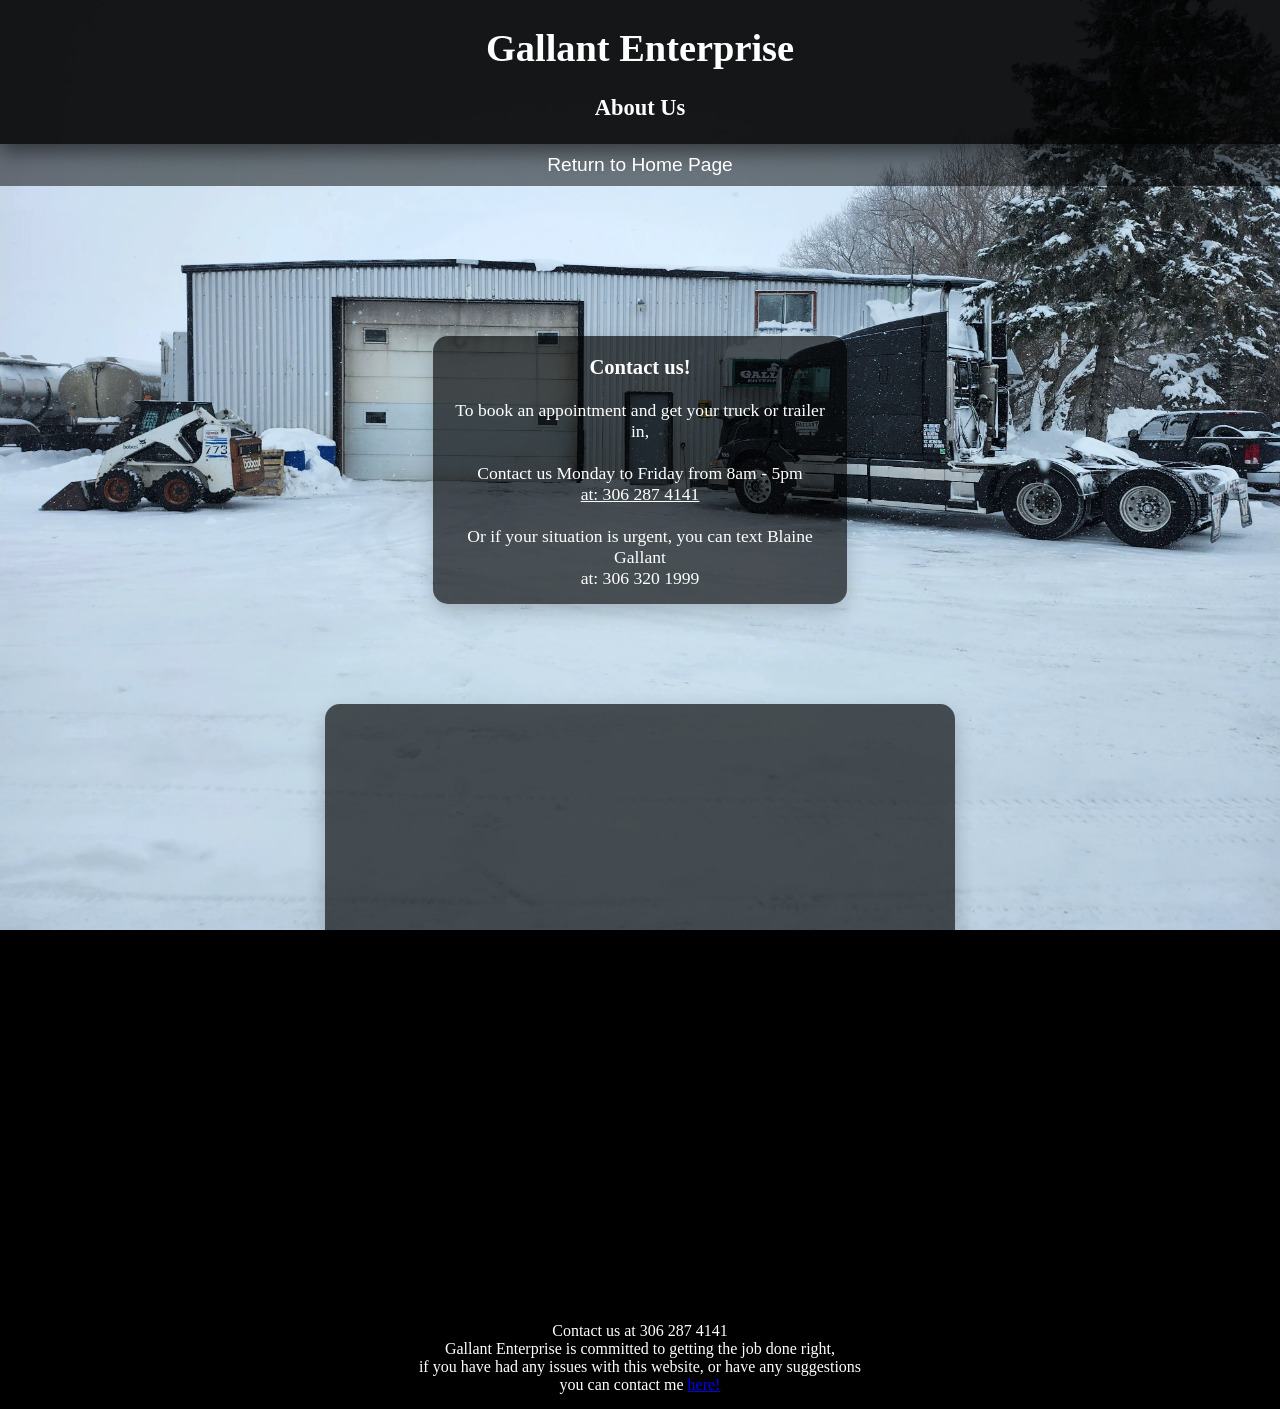
==== files/about_us.html @ bd9a4882 "Merge pull request #6 from Spartan7300/Update Update HOTFIX for Icons on Subpages & iframe Google Ma" ====
<!DOCTYPE html>
<html lang="en">
<head>
<meta name="viewport" content="width=device-width, initial-scale=1.0">
<link rel="stylesheet" type="text/css" href="css/about_us.css">
<link rel="icon" href="css/Design/logo.ico" type="image/x-icon">
<title>About Us - Gallant Enterprise</title>
<meta charset="utf-8">
</head>
<body>

<!--Main Title-->
<div class="main-title">
<h1>Gallant Enterprise</h1>
<h3>About Us</h3>
</div>


<!--Nav Buttons-->
<nav>
    <button onclick="window.history.back()">Return to Home Page</button>
</nav>


<!--Contact Us-->
<div class="main-text">
<h3>Contact us!</h3>
To book an appointment and get your truck or trailer in,<br>
<br>
Contact us Monday to Friday from 8am - 5pm<br>
<u>at: 306 287 4141</u><br>
<br>
Or if your situation is urgent, you can text Blaine Gallant<br>
at: 306 320 1999
</div>

<!--Embedded Google Maps--> 
<div class="Google-Maps-Embed">
<iframe src="https://www.google.com/maps/embed?pb=!1m18!1m12!1m3!1d2443.9940085523212!2d-104.38957888795542!3d52.
28304485362948!2m3!1f0!2f0!3f0!3m2!1i1024!2i768!4f13.1!3m3!1m2!1s0x5302c1c628c0069d%3A0x5e85351c79a49aae!2sGallant
%20Enterprises%20Ltd!5e1!3m2!1sen!2suk!4v1773704613934!5m2!1sen!2suk"
width="600" height="450" style="border:0;" allowfullscreen="" loading="lazy" referrerpolicy="no-referrer-when-downgrade"></iframe>
</div>

<!--Footer-->
<footer>
<br>
Contact us at 306 287 4141 <br>
Gallant Enterprise is committed to getting the job done right, <br>
if you have had any issues with this website, or have any suggestions <br>
you can contact me <a href="mailto:gallant_enterprise.sturdily185@passfwd.com">here!</a>
</footer>

</body>
</html>
---- files/css/about_us.css ----
.main-title {
  width: 100%;
  position: fixed, center;
  top: 0;
  color: white;
  background: rgba(0, 0, 0, 0.9);
  padding: 0px;
  margin: 0px auto; 
  border-radius: 0px;
  box-shadow: 0 8px 20px rgba(0, 0, 0, 0.5);
  text-align: center;
  font-size: 120%;
 }
 
 body {
  background-image: url("Design/about_us.webp");
  background-color: #000000;
  background-size: cover;       
  background-position: center;   
  background-repeat: no-repeat;
  background-attachment: fixed;

  min-height: 100vh;
  margin: 0px auto;
  display: flex;
  flex-direction: column;
 }

 nav {
  display: flex;
  width: 100%;
 }

 nav button {
  flex: 1;                 
  padding: 10px 0;       
  font-size: 18px;
  background-color: rgba(0, 0, 0, 0.5);
  color: white;
  border: none;
  cursor: pointer;
  font-size: 120%;
 }

 nav button:hover {
  background: radial-gradient(circle, rgba(0,0,0,0) -30%, rgba(0,0,0,0.5) 100%);
  text-shadow: 1px 1px 3px rgba(0,0,0,1);
 }

 .main-text {
  width: 30%;
  min-width: 300px;
  background: rgba(0, 0, 0, 0.65);
  color: white;
  padding: 15px;
  padding-top: 0px;
  margin: 50px auto; 
  margin-top: 150px;
  border-radius: 15px;
  box-shadow: 0 8px 20px rgba(0, 0, 0, 0.2);
  max-width: 600px;
  text-align: center;
  font-size: 110%;
 }

 .main-text button {
  background-color: #000000;
  color: #ffffff;
  border: none;
  border-radius: 999px; 
  padding: 1px 15px;
  font-size: 13px;
  font-weight: 500;
  cursor: pointer;
  margin-top: 10px
 }

 .main-text button:hover {
  background-color: #3a3a3c;
 }

.Google-Maps-Embed {
  min-width: 300px;
  width: 50%;
  background: rgba(0, 0, 0, 0.65);
  color: white;
  padding: 15px;
  margin: 50px auto; 
  margin-top: 50px;
  margin-bottom: 150px;
  border-radius: 15px;
  box-shadow: 0 8px 20px rgba(0, 0, 0, 0.2);
  max-width: 600px;
  text-align: center;
  font-size: 110%;
 }

.Google-Maps-Embed iframe {
  width: 100%;
  height: 400px;
  border: 0;
}


 footer {
  margin-top: auto;
  color: white;
  background: rgba(0, 0, 0, 0.8);
  padding: 15px;
  border-radius: 0px;
  text-align: center;
}
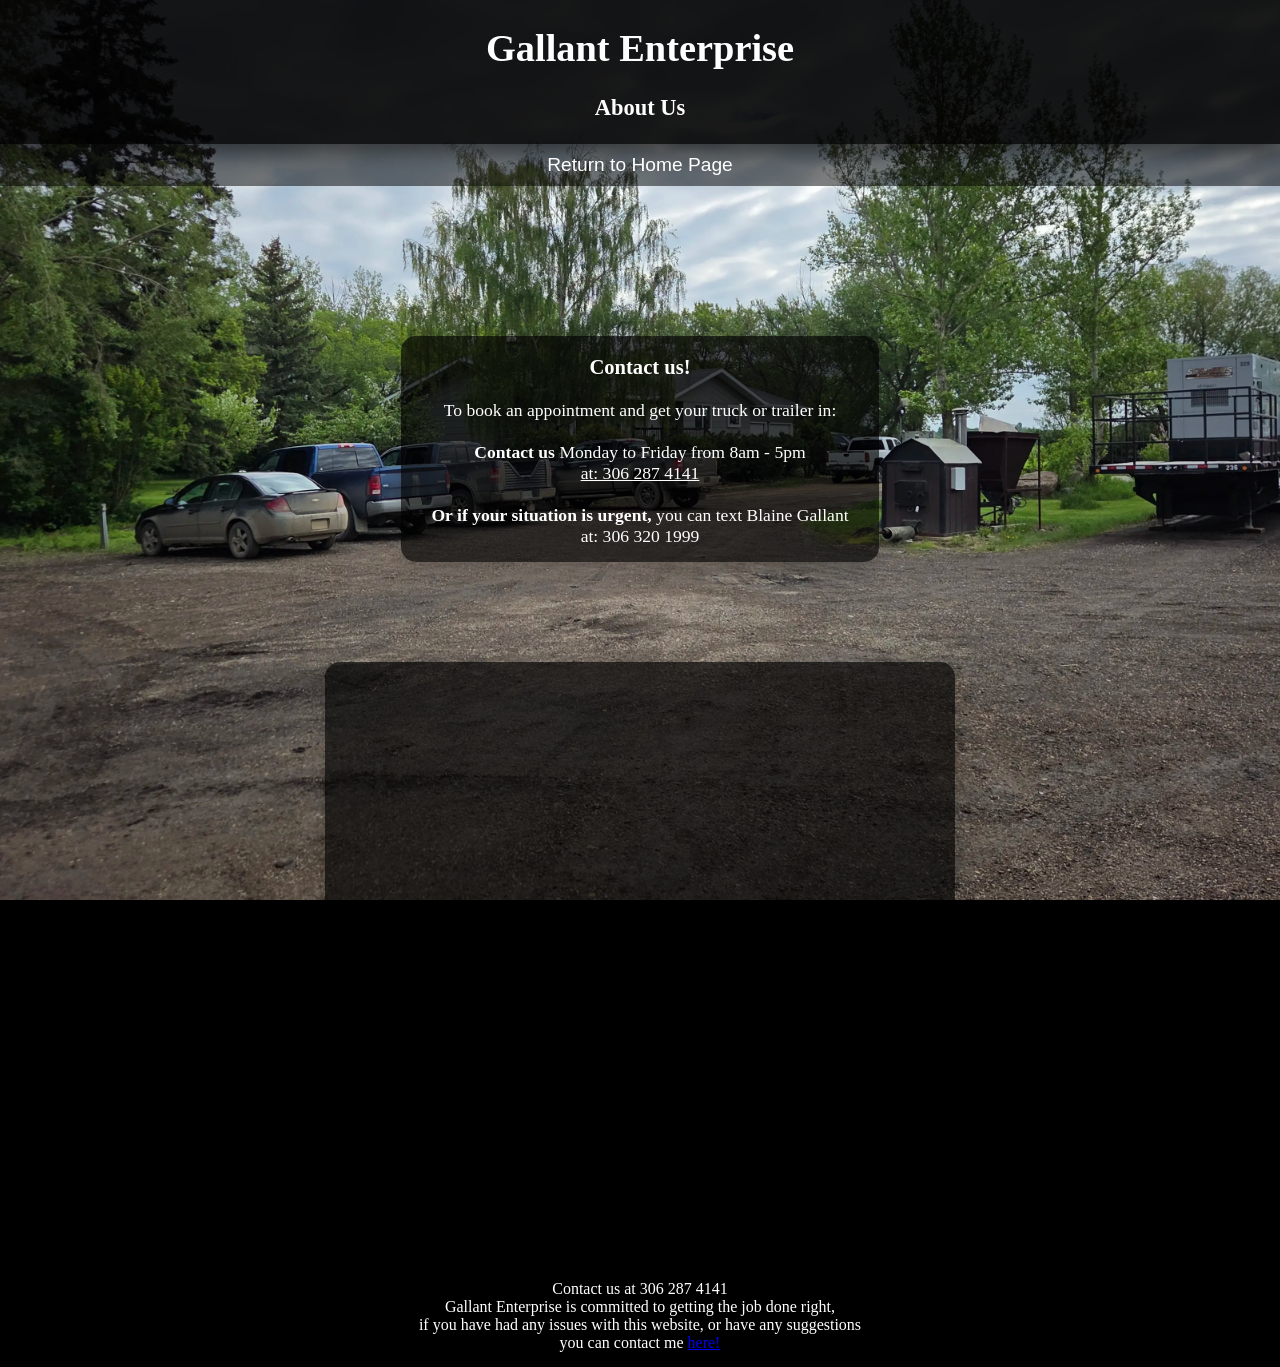
==== commit 63c90ae2: "Large Update, attempting to fix mobile browsers Changed css min-height to 100% and body min-height t" ====
--- a/files/about_us.html
+++ b/files/about_us.html
@@ -25,12 +25,12 @@
 <!--Contact Us-->
 <div class="main-text">
 <h3>Contact us!</h3>
-To book an appointment and get your truck or trailer in,<br>
+To book an appointment and get your truck or trailer in:<br>
 <br>
-Contact us Monday to Friday from 8am - 5pm<br>
+<b>Contact us</b> Monday to Friday from 8am - 5pm<br>
 <u>at: 306 287 4141</u><br>
 <br>
-Or if your situation is urgent, you can text Blaine Gallant<br>
+<b>Or if your situation is urgent,</b> you can text Blaine Gallant<br>
 at: 306 320 1999
 </div>
 
--- a/files/css/about_us.css
+++ b/files/css/about_us.css
@@ -1,3 +1,7 @@
+html {
+  min-height: 100%;
+}
+
 .main-title {
   width: 100%;
   position: fixed, center;
@@ -20,7 +24,7 @@
   background-repeat: no-repeat;
   background-attachment: fixed;
 
-  min-height: 100vh;
+  min-height: 100dvh;
   margin: 0px auto;
   display: flex;
   flex-direction: column;
@@ -48,7 +52,7 @@
  }
 
  .main-text {
-  width: 30%;
+  width: 35%;
   min-width: 300px;
   background: rgba(0, 0, 0, 0.65);
   color: white;
@@ -58,7 +62,7 @@
   margin-top: 150px;
   border-radius: 15px;
   box-shadow: 0 8px 20px rgba(0, 0, 0, 0.2);
-  max-width: 600px;
+  max-width: 60%;
   text-align: center;
   font-size: 110%;
  }
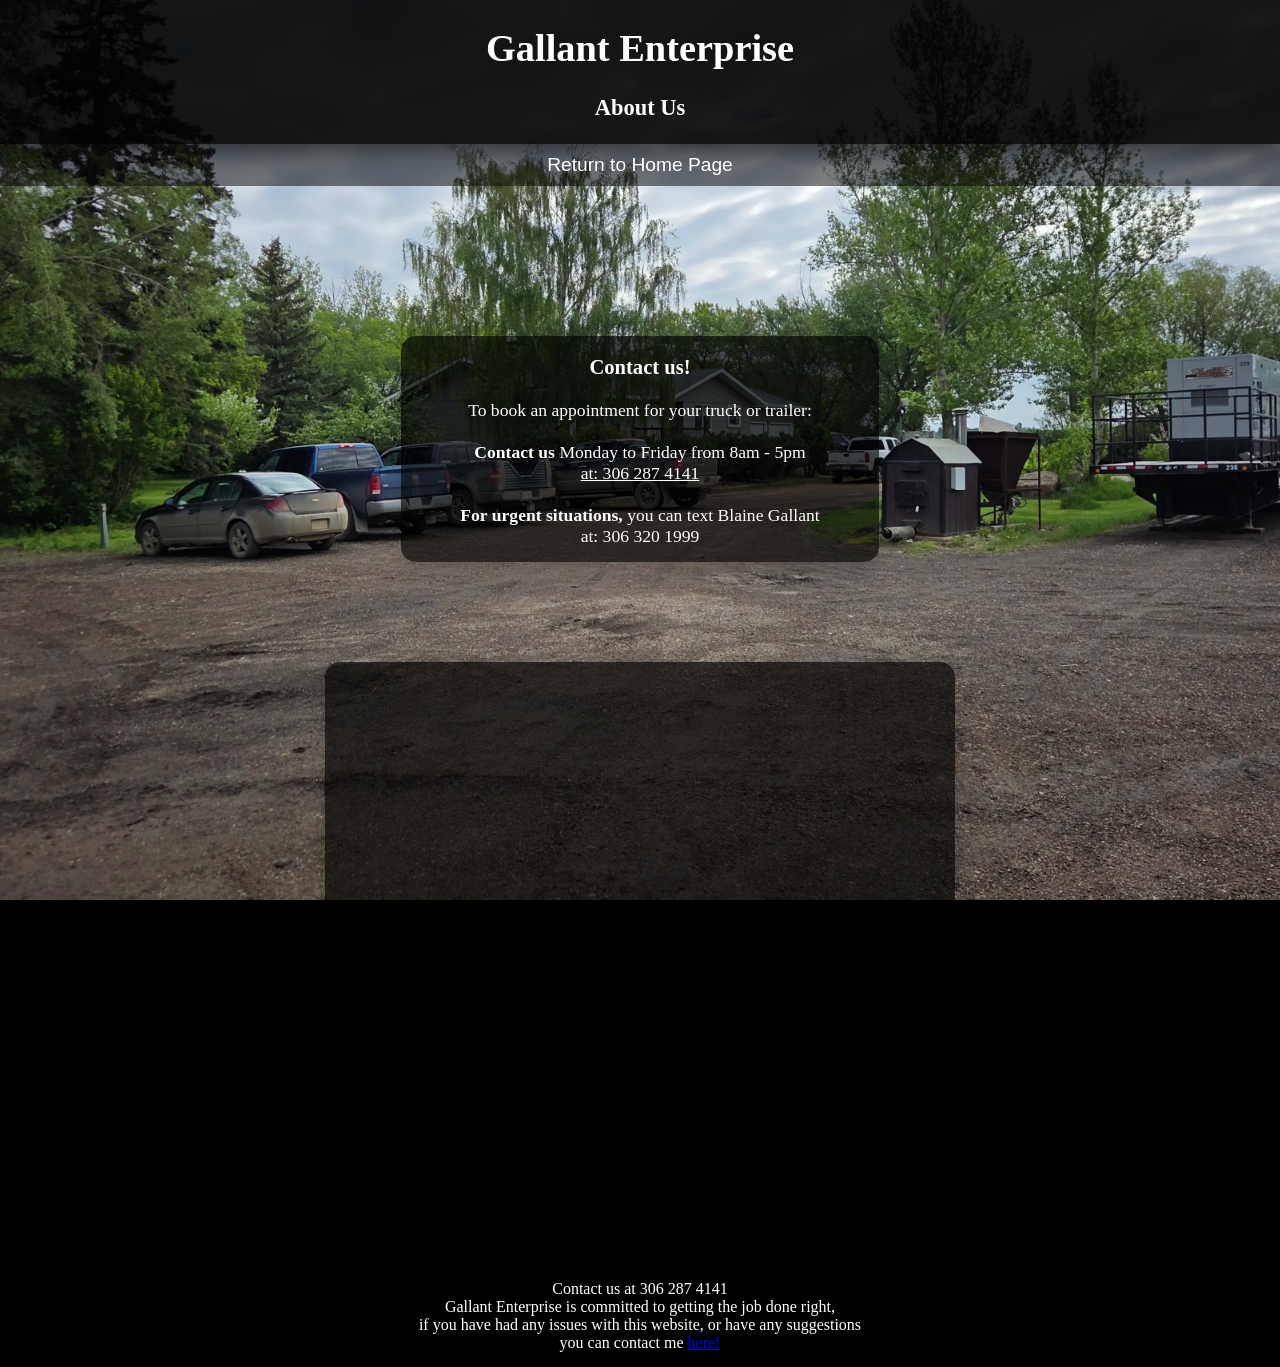
==== commit 24197b74: "Massive Update" ====
--- a/files/about_us.html
+++ b/files/about_us.html
@@ -3,7 +3,7 @@
 <head>
 <meta name="viewport" content="width=device-width, initial-scale=1.0">
 <link rel="stylesheet" type="text/css" href="css/about_us.css">
-<link rel="icon" href="css/Design/logo.ico" type="image/x-icon">
+<link rel="icon" href="css/design/logo.ico" type="image/x-icon">
 <title>About Us - Gallant Enterprise</title>
 <meta charset="utf-8">
 </head>
@@ -25,13 +25,12 @@
 <!--Contact Us-->
 <div class="main-text">
 <h3>Contact us!</h3>
-To book an appointment and get your truck or trailer in:<br>
+To book an appointment for your truck or trailer: <br>
 <br>
 <b>Contact us</b> Monday to Friday from 8am - 5pm<br>
 <u>at: 306 287 4141</u><br>
 <br>
-<b>Or if your situation is urgent,</b> you can text Blaine Gallant<br>
-at: 306 320 1999
+<b>For urgent situations,</b> you can text Blaine Gallant <br> at: 306 320 1999
 </div>
 
 <!--Embedded Google Maps--> 
--- a/files/css/about_us.css
+++ b/files/css/about_us.css
@@ -17,7 +17,7 @@
  }
  
  body {
-  background-image: url("Design/about_us.webp");
+  background-image: url("design/about_us.webp");
   background-color: #000000;
   background-size: cover;       
   background-position: center;   
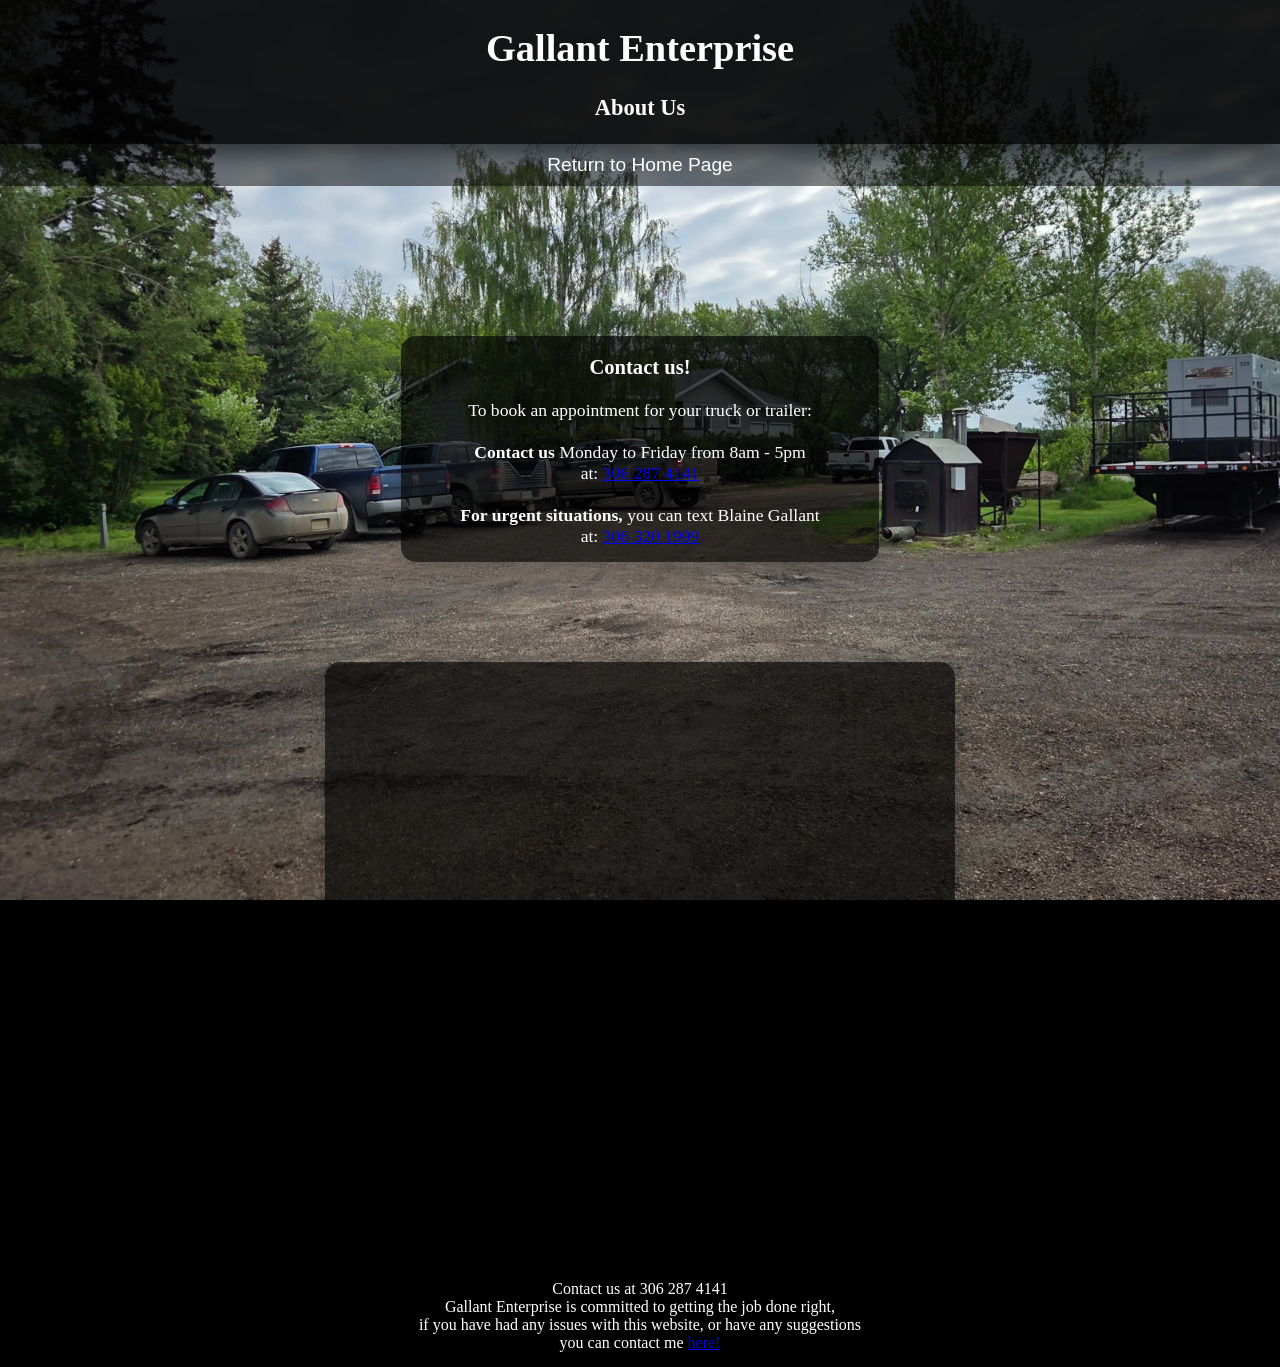
==== commit 5659a0b0: "Update about_us.html" ====
--- a/files/about_us.html
+++ b/files/about_us.html
@@ -28,9 +28,10 @@
 To book an appointment for your truck or trailer: <br>
 <br>
 <b>Contact us</b> Monday to Friday from 8am - 5pm<br>
-<u>at: 306 287 4141</u><br>
+    at: <a href="tel:+13062874141"><u>306 287 4141</u></a><br>
 <br>
-<b>For urgent situations,</b> you can text Blaine Gallant <br> at: 306 320 1999
+<b>For urgent situations,</b> you can text Blaine Gallant <br>
+    at: <a href="tel:+13063201999">306 320 1999</a>
 </div>
 
 <!--Embedded Google Maps--> 
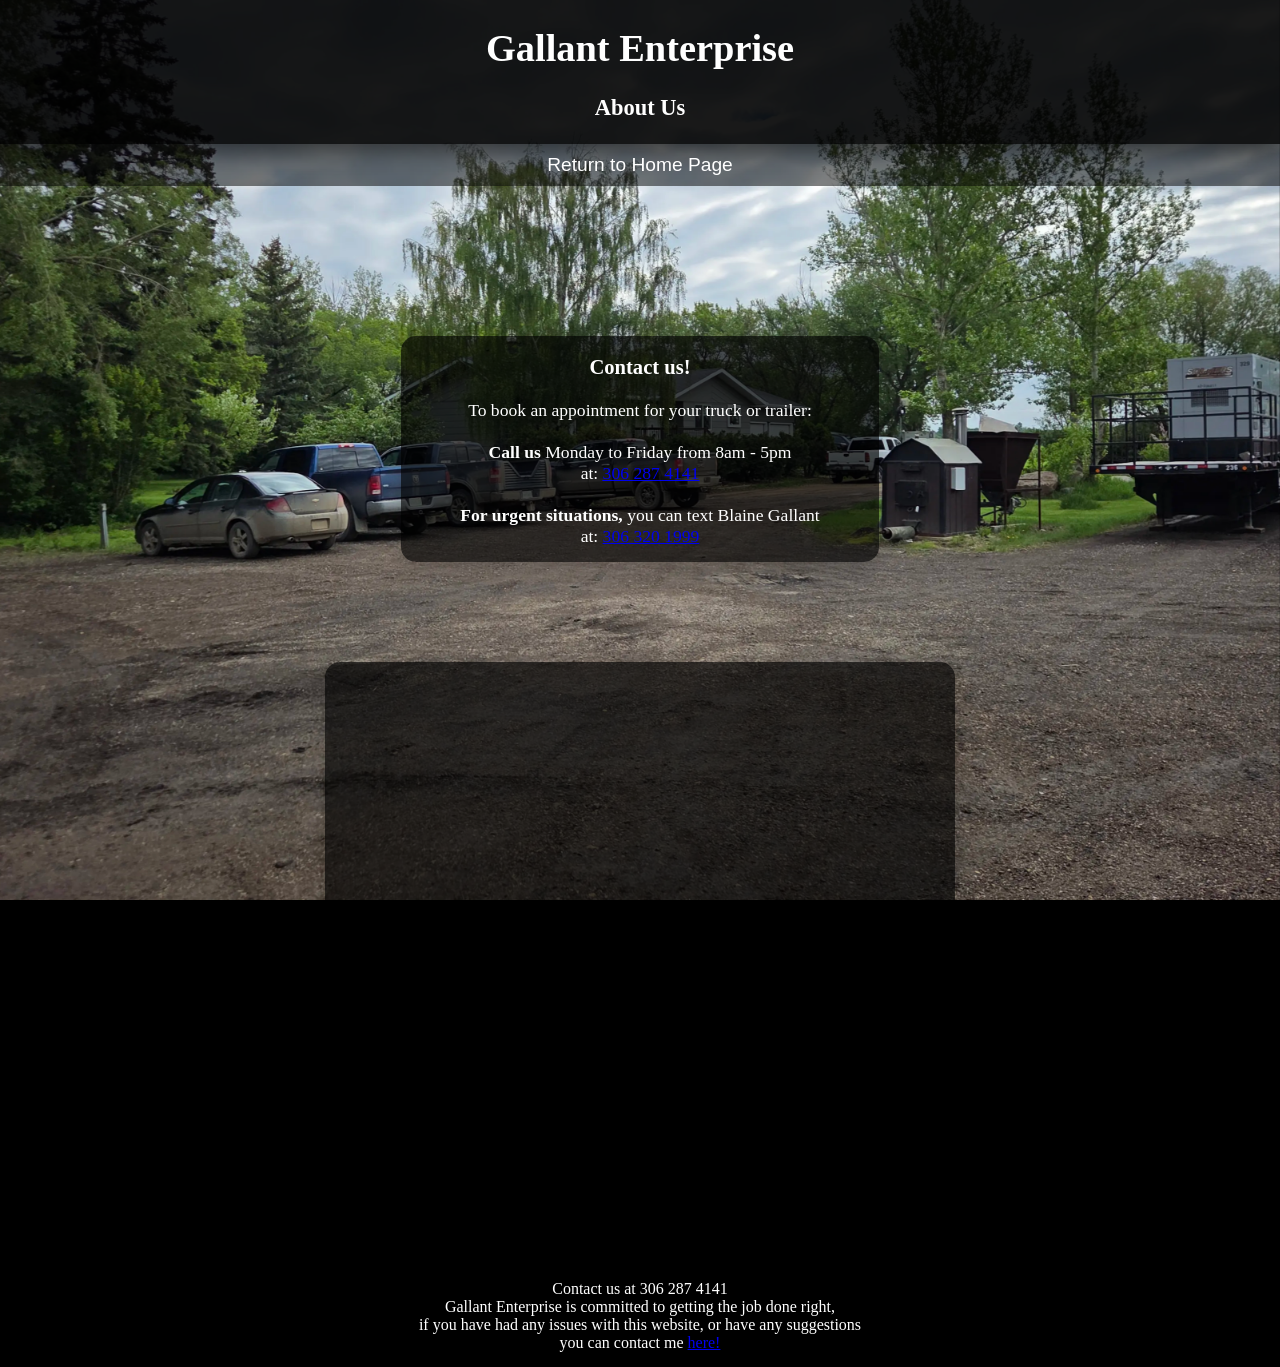
==== commit feb63743: "Update about_us.html" ====
--- a/files/about_us.html
+++ b/files/about_us.html
@@ -27,7 +27,7 @@
 <h3>Contact us!</h3>
 To book an appointment for your truck or trailer: <br>
 <br>
-<b>Contact us</b> Monday to Friday from 8am - 5pm<br>
+<b>Call us</b> Monday to Friday from 8am - 5pm<br>
     at: <a href="tel:+13062874141"><u>306 287 4141</u></a><br>
 <br>
 <b>For urgent situations,</b> you can text Blaine Gallant <br>
--- a/files/css/about_us.css
+++ b/files/css/about_us.css
@@ -15,20 +15,37 @@
   text-align: center;
   font-size: 120%;
  }
- 
+
  body {
-  background-image: url("design/about_us.webp");
-  background-color: #000000;
-  background-size: cover;       
-  background-position: center;   
-  background-repeat: no-repeat;
-  background-attachment: fixed;
-
-  min-height: 100dvh;
+  position: relative;
+  min-height: 100svh;
   margin: 0px auto;
   display: flex;
   flex-direction: column;
- }
+  overscroll-behavior: none;
+  background-color: #000000;
+}
+
+body::before {
+  content: "";
+  position: fixed;
+  inset: 0;
+  background-image: url("design/about_us.webp");
+  background-size: cover;
+  background-position: center center;
+  background-repeat: no-repeat;
+  z-index: -1;
+
+  transform: translateZ(0);
+}
+
+@media (max-width: 719px) {
+  body::before {
+    background-position: center top;
+  }
+}
+
+
 
  nav {
   display: flex;
@@ -67,6 +84,14 @@
   font-size: 110%;
  }
 
+@media (max-width: 719px) {
+  .main-text {
+    width: 90%;
+    min-width: 265px;
+
+  }
+}
+
  .main-text button {
   background-color: #000000;
   color: #ffffff;
@@ -99,6 +124,14 @@
   font-size: 110%;
  }
 
+@media (max-width: 719px) {
+  .Google-Maps-Embed {
+    width: 90%;
+    min-width: 265px;
+
+  }
+}
+
 .Google-Maps-Embed iframe {
   width: 100%;
   height: 400px;
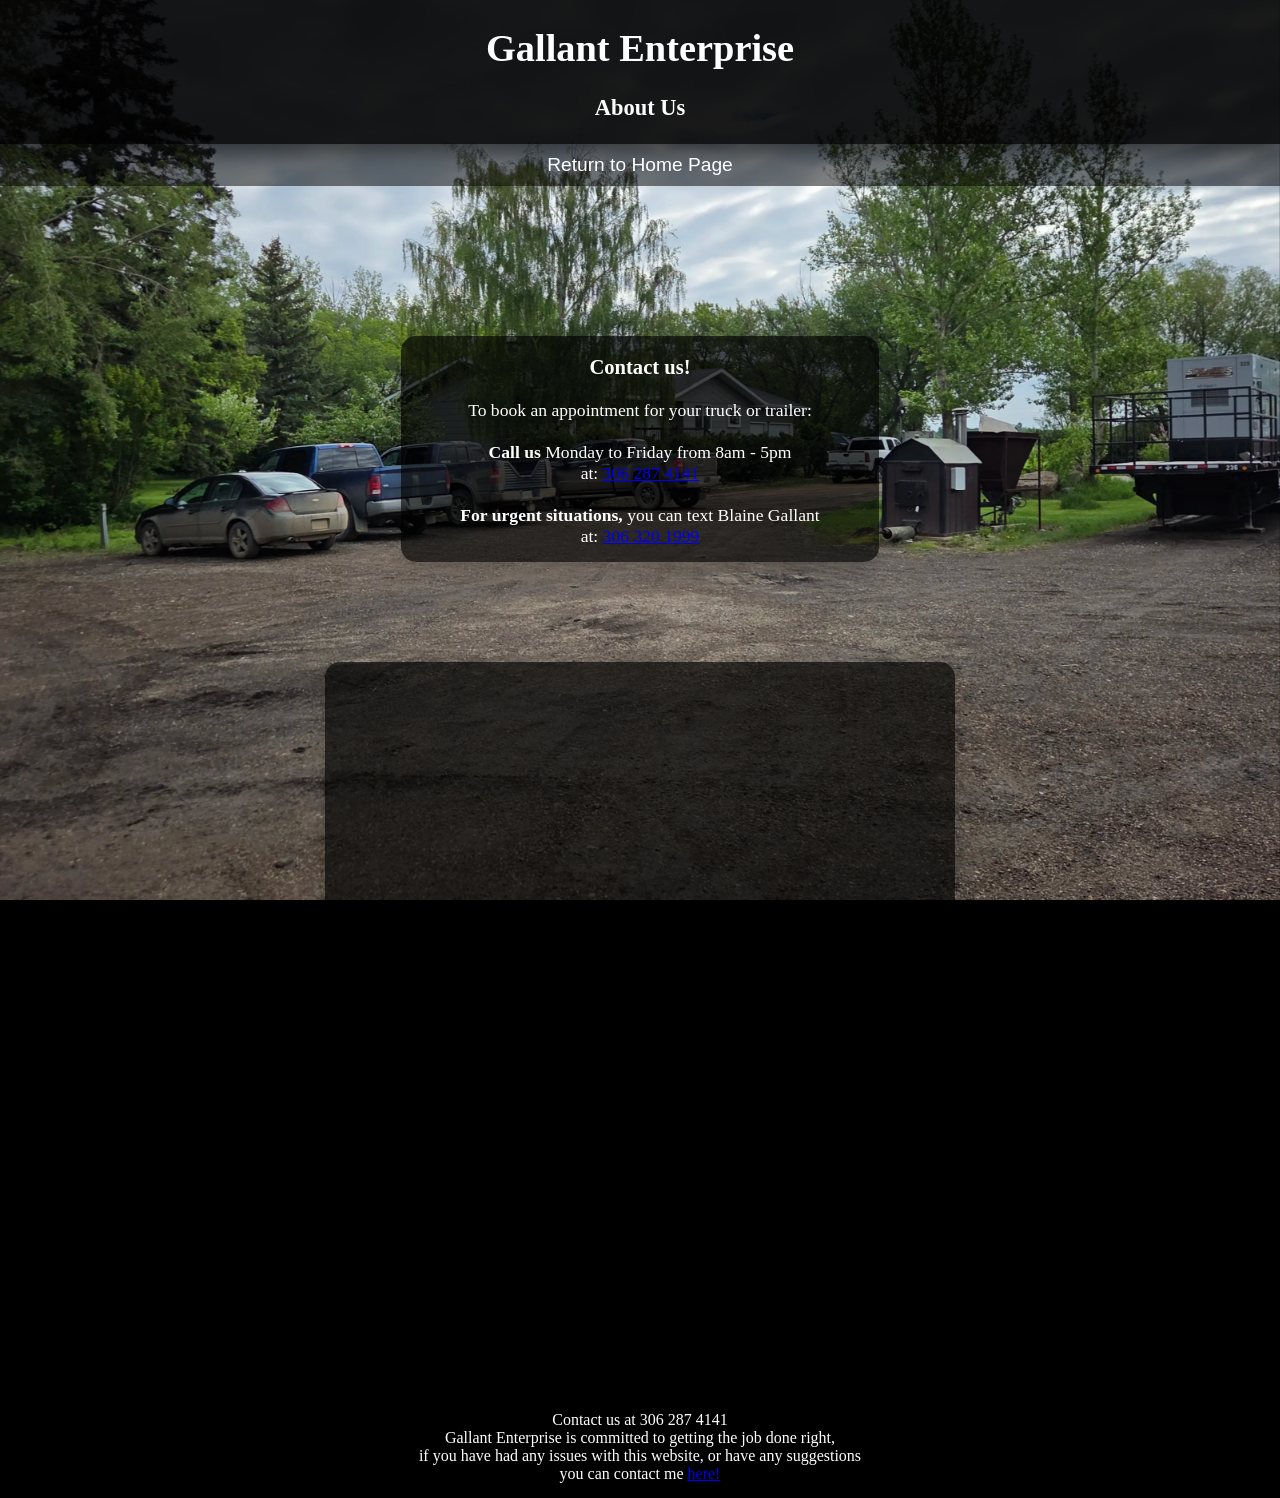
==== commit 534d45aa: "Update about_us.html" ====
--- a/files/about_us.html
+++ b/files/about_us.html
@@ -33,7 +33,7 @@
 <b>For urgent situations,</b> you can text Blaine Gallant <br>
     at: <a href="tel:+13063201999">306 320 1999</a>
 </div>
-
+    
 <!--Embedded Google Maps--> 
 <div class="Google-Maps-Embed">
 <iframe src="https://www.google.com/maps/embed?pb=!1m18!1m12!1m3!1d2443.9940085523212!2d-104.38957888795542!3d52.
@@ -42,6 +42,16 @@
 width="600" height="450" style="border:0;" allowfullscreen="" loading="lazy" referrerpolicy="no-referrer-when-downgrade"></iframe>
 </div>
 
+<div class="history">
+    <h3>Our History</h3>
+    Gallant Enterprise began in the 1970s under the name Gallant Trucking. Founders Garry Gallant and Henry Gallant
+    made the decision to move away from farming, renting out their land while building a mechanic shop on their property.
+    What started as a small operation grew into a family business that has been repairing semis and hauling for four
+    generations. Today, Gallant Enterprise operates a fleet of eight semis, with six currently active, while continuing
+    to serve the local community with the same family values and hands-on experience that shaped the company from the
+    beginning.
+</div>
+    
 <!--Footer-->
 <footer>
 <br>
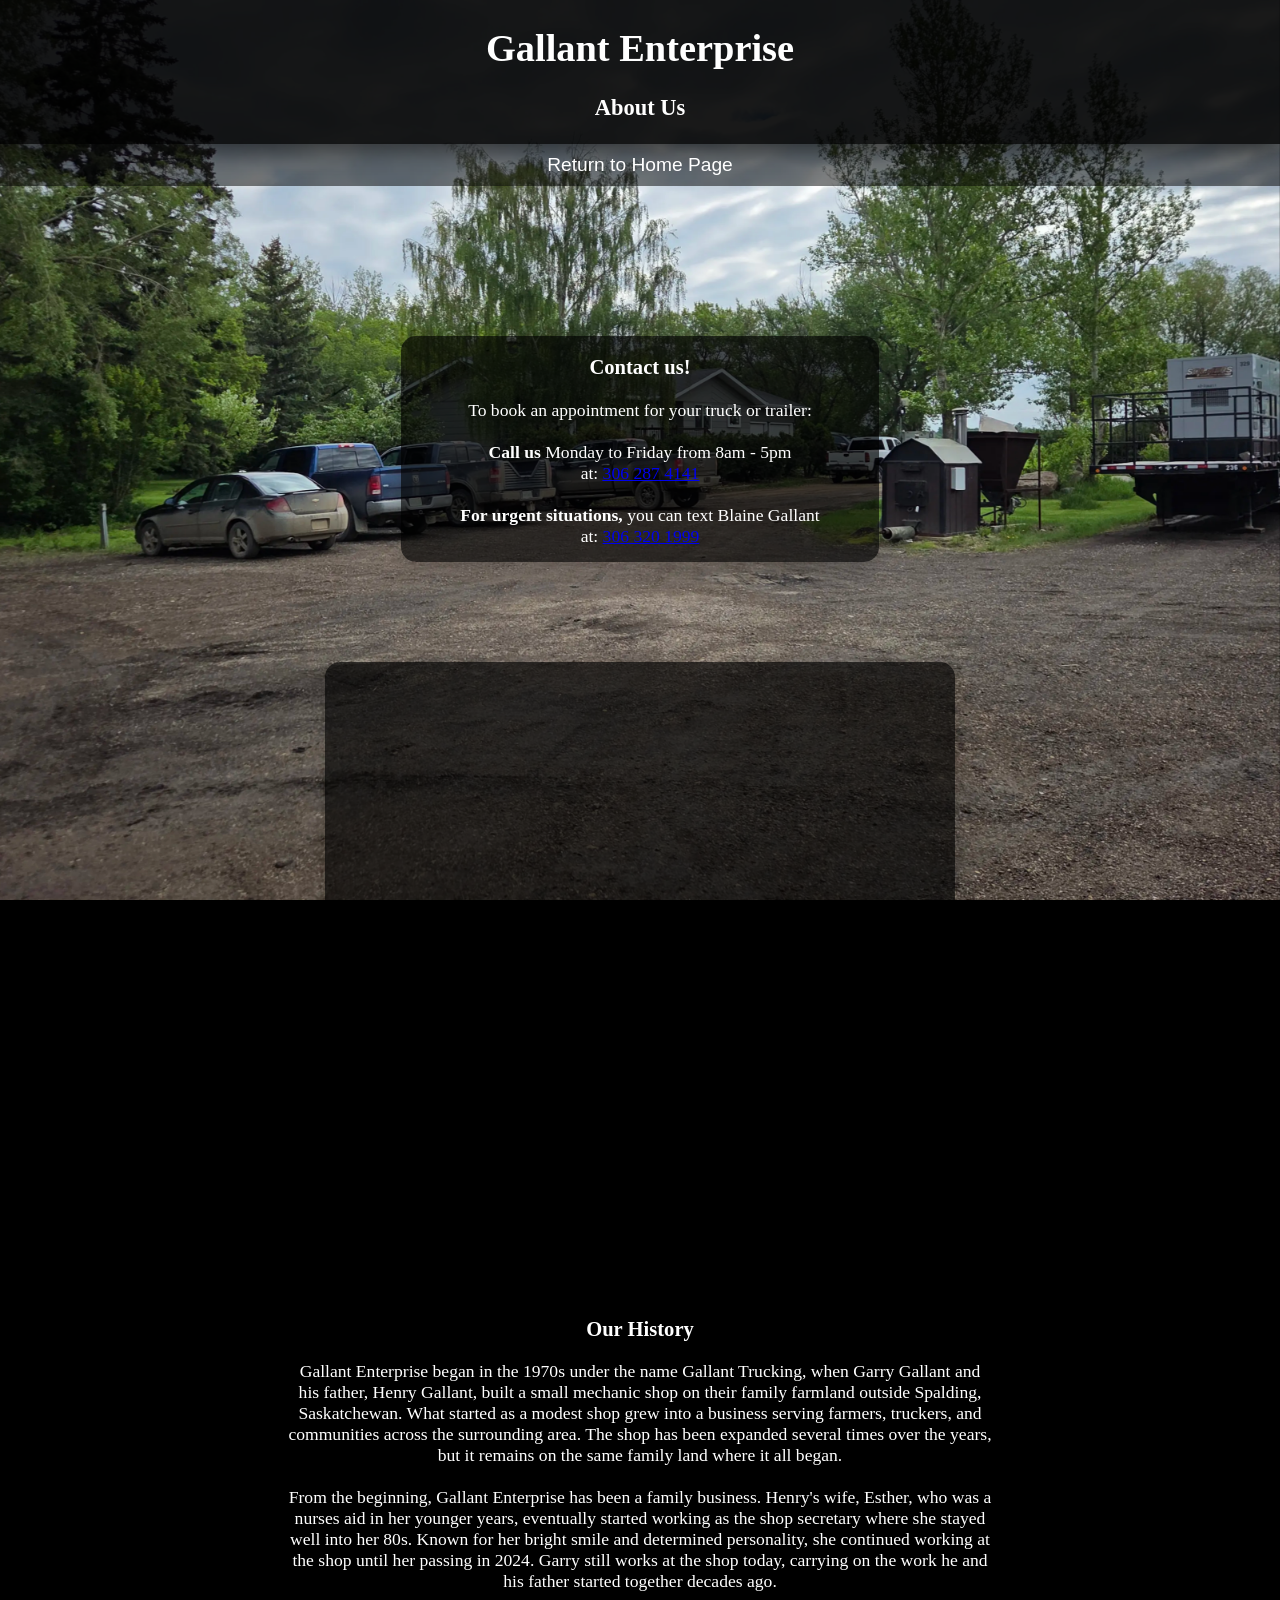
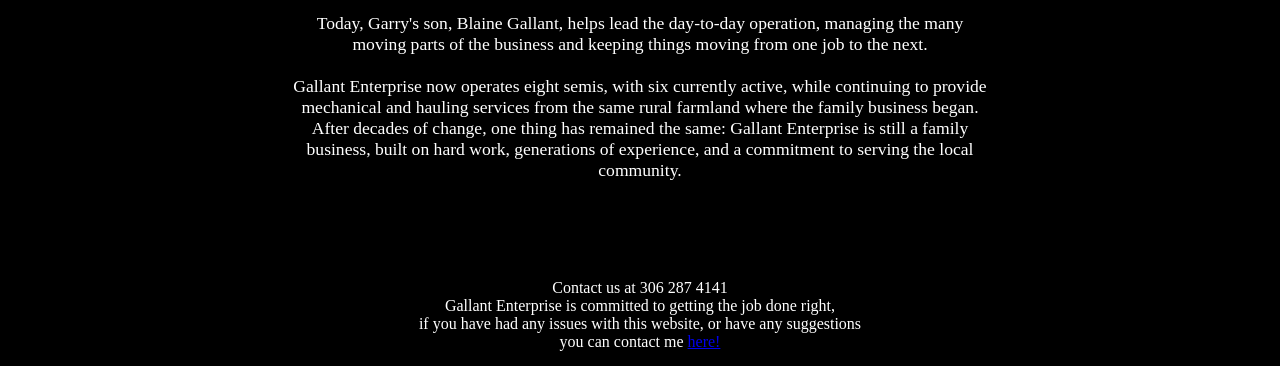
==== commit 7373a507: "Update about_us.html" ====
--- a/files/about_us.html
+++ b/files/about_us.html
@@ -44,12 +44,17 @@
 
 <div class="history">
     <h3>Our History</h3>
-    Gallant Enterprise began in the 1970s under the name Gallant Trucking. Founders Garry Gallant and Henry Gallant
-    made the decision to move away from farming, renting out their land while building a mechanic shop on their property.
-    What started as a small operation grew into a family business that has been repairing semis and hauling for four
-    generations. Today, Gallant Enterprise operates a fleet of eight semis, with six currently active, while continuing
-    to serve the local community with the same family values and hands-on experience that shaped the company from the
-    beginning.
+	Gallant Enterprise began in the 1970s under the name Gallant Trucking, when Garry Gallant and his father, Henry Gallant, built a
+	small mechanic shop on their family farmland outside Spalding, Saskatchewan. What started as a modest shop grew into a business serving farmers, 	truckers, and communities across the surrounding area. The shop has been expanded several times over the years, but it remains on the same family 	land where it all began. 
+	<br><br>
+
+	From the beginning, Gallant Enterprise has been a family business. Henry's wife, Esther, who was a nurses aid in her younger years, eventually 	started working as the shop secretary where she stayed well into her 80s. Known for her bright smile and determined personality, she continued 	working at the shop until her passing in 2024. Garry still works at the shop today, carrying on the work he and his father started together decades 	ago.
+	<br><br>
+
+	Today, Garry's son, Blaine Gallant, helps lead the day-to-day operation, managing the many moving parts of the business and keeping things moving 	from one job to the next.
+	<br><br>
+
+	Gallant Enterprise now operates eight semis, with six currently active, while continuing to provide mechanical and hauling services from the same 	rural farmland where the family business began. After decades of change, one thing has remained the same: Gallant Enterprise is still a family 	business, built on hard work, generations of experience, and a commitment to serving the local community.
 </div>
     
 <!--Footer-->
--- a/files/css/about_us.css
+++ b/files/css/about_us.css
@@ -138,6 +138,20 @@
   border: 0;
 }
 
+ .history {
+  width: 55%;
+  min-width: 300px;
+  background: rgba(0, 0, 0, 0.65);
+  color: white;
+  padding: 15px;
+  padding-top: 0px;
+  margin: 50px auto; 
+  border-radius: 15px;
+  box-shadow: 0 8px 20px rgba(0, 0, 0, 0.2);
+  max-width: 60%;
+  text-align: center;
+  font-size: 110%;
+ }
 
  footer {
   margin-top: auto;
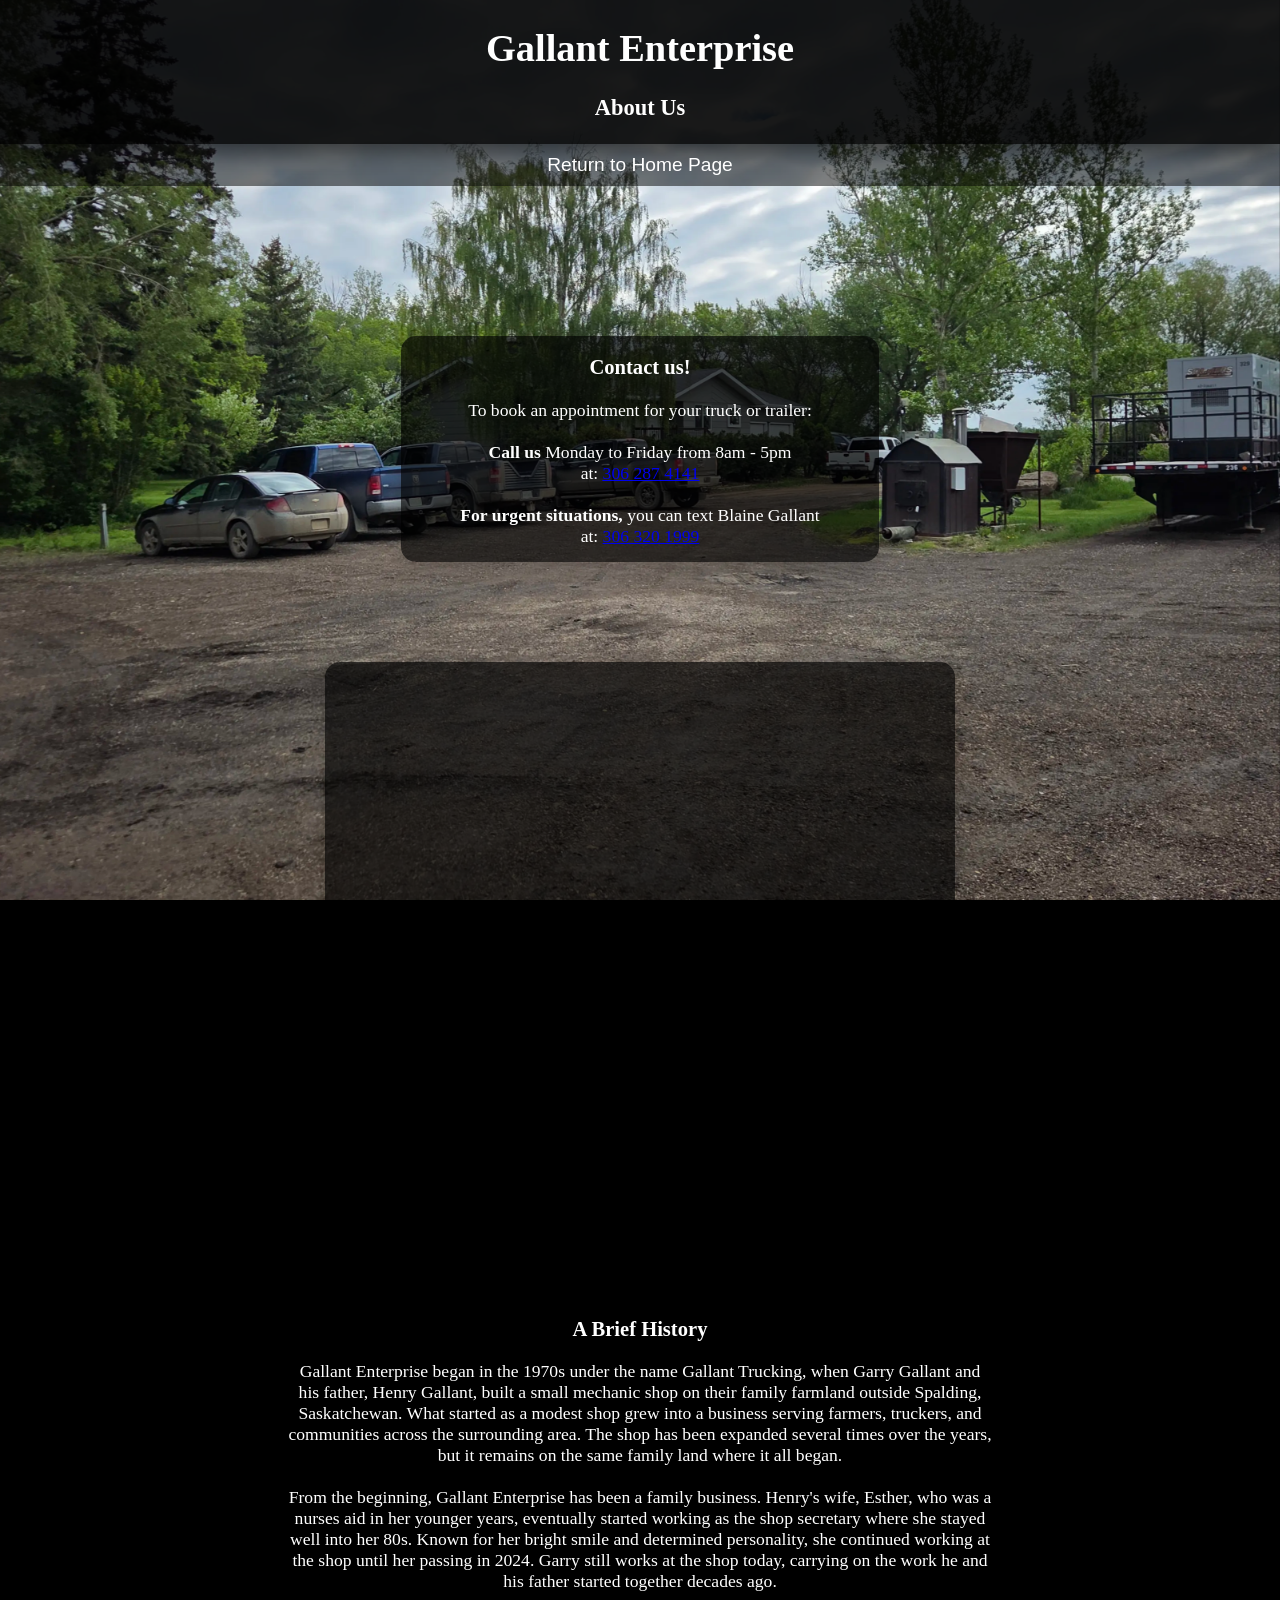
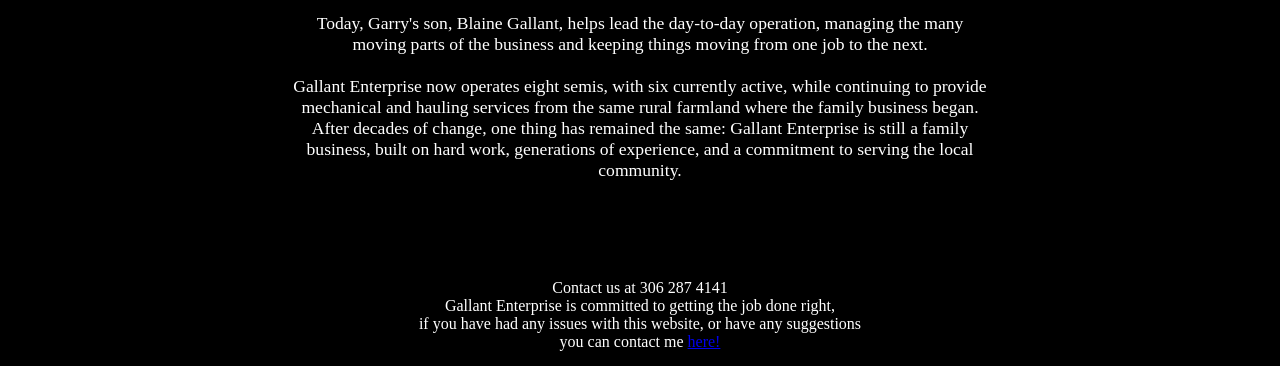
==== commit f62ee763: "Update about_us.html" ====
--- a/files/about_us.html
+++ b/files/about_us.html
@@ -43,7 +43,7 @@
 </div>
 
 <div class="history">
-    <h3>Our History</h3>
+    <h3>A Brief History</h3>
 	Gallant Enterprise began in the 1970s under the name Gallant Trucking, when Garry Gallant and his father, Henry Gallant, built a
 	small mechanic shop on their family farmland outside Spalding, Saskatchewan. What started as a modest shop grew into a business serving farmers, 	truckers, and communities across the surrounding area. The shop has been expanded several times over the years, but it remains on the same family 	land where it all began. 
 	<br><br>
